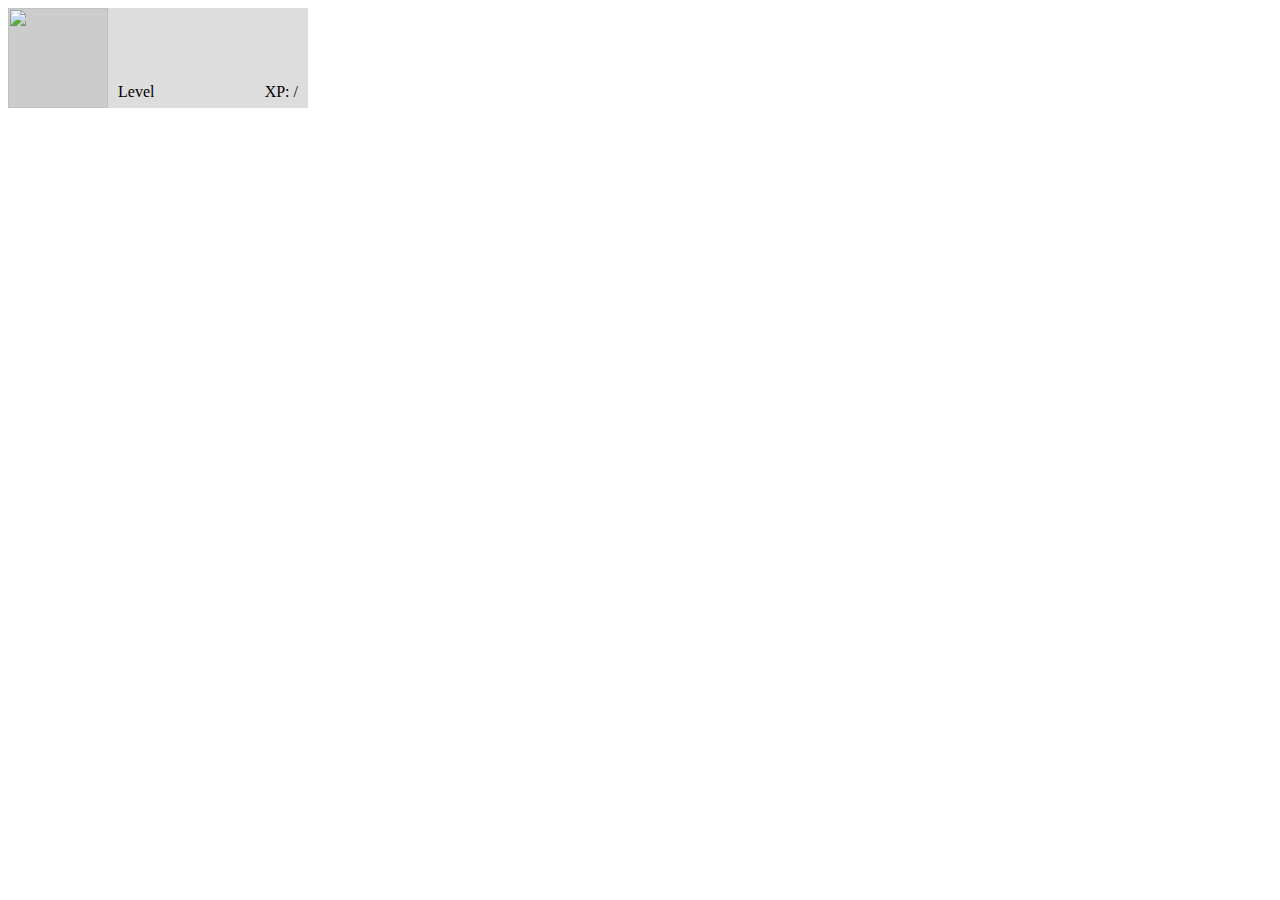
==== extension/popup.html @ 1175b47a "Icons in popup" ====
<!DOCTYPE html>
<head>
  <meta charset="utf-8">
  <link rel='stylesheet' type='text/css' href='css/stat_style.css'>
</head>
<body>
  <div class='stat_container'>
    <div class='icon_container'>
      <img src="">
    </div>
    <div class='data_container'>

      <div class='player_title'>
        <div class='pt'></div>
      </div>

      <div class='xp_container'>
        <div class='xp_bar_full'>
          <div class='xp_bar'>
          </div>
        </div>
      </div>

      <div class='level_details'>
        <div class='player_level'>
          Level <span class='pl'></span>
        </div>

        <div class='player_xp'>
          XP: <span class='cxp'></span>/<span class='mxp'></span>
        </div>
      </div>
    </div>
  </div>
  <script src="js/jquery.min.js"></script>
  <script src='js/game_actions.js'></script>
</body>
---- extension/css/stat_style.css ----
.stat_container {
  width: 300px;
  height: 100px;
}

.icon_container {
  width: 100px;
  height: 100px;
  display: block;
  float: left;
  background-color: #ccc;
}

.icon_container img {
  width: 100px;
  height: 100px;
}

.data_container {
  width: 200px;
  height: 100px;
  display: block;
  float: left;
  background-color: #ddd;
}

.player_title {
  width: 200px;
  height: 30px;
}

.pt {
  width: 100%;
  text-align: center;
  padding-top: 4px;
}

.xp_container {
  width: 200px;
  height: 40px;
}

.xp_bar_full {
  width: 190px;
  height: 30px;
}

.xp_bar {
  height: 30px;
  width: 0px;
}

.level_details {
  height: 30px;
  width: 200px;
}

.level_details div {
  text-align: center;
  margin: auto;
}

.player_level {
  float: left;
  padding-top: 5px;
  padding-left: 10px;
}

.player_xp {
  float: right;
  padding-top: 5px;
  padding-right: 10px;
}
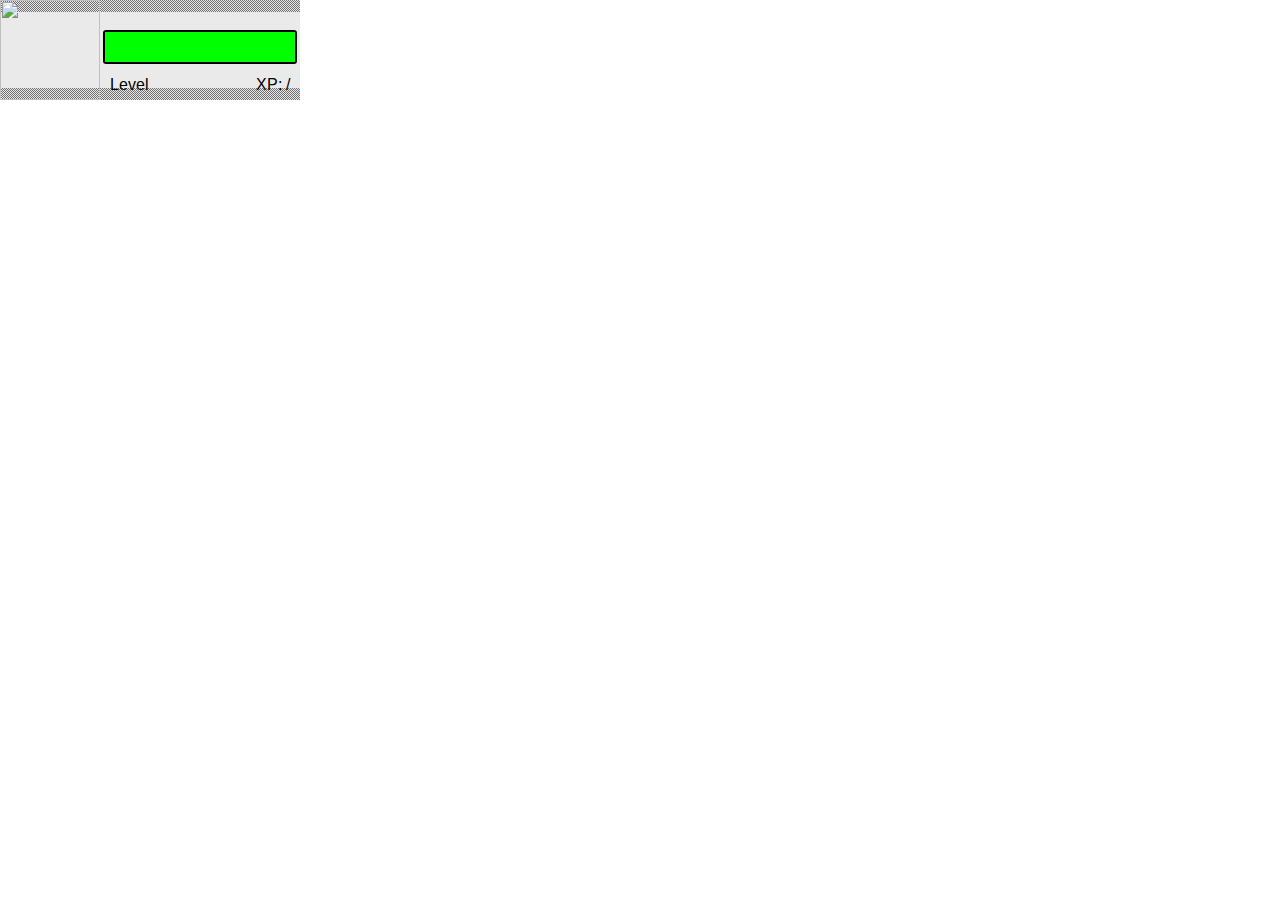
==== commit 00756ab6: "Aesthetic changes" ====
--- a/extension/popup.html
+++ b/extension/popup.html
@@ -1,12 +1,13 @@
 <!DOCTYPE html>
 <head>
-  <meta charset="utf-8">
+  <meta charset='utf-8'>
   <link rel='stylesheet' type='text/css' href='css/stat_style.css'>
+  <link href='http://fonts.googleapis.com/css?family=Arimo:700' rel='stylesheet' type='text/css'>
 </head>
 <body>
   <div class='stat_container'>
     <div class='icon_container'>
-      <img src="">
+      <img src=''>
     </div>
     <div class='data_container'>
 
@@ -32,6 +33,6 @@
       </div>
     </div>
   </div>
-  <script src="js/jquery.min.js"></script>
+  <script src='js/jquery.min.js'></script>
   <script src='js/game_actions.js'></script>
 </body>
--- a/extension/css/stat_style.css
+++ b/extension/css/stat_style.css
@@ -1,6 +1,12 @@
+body {
+  margin: 0;
+  font-family: Arimo;
+}
+
 .stat_container {
   width: 300px;
   height: 100px;
+  background-image: url('../popup_bg.png');
 }
 
 .icon_container {
@@ -8,7 +14,6 @@
   height: 100px;
   display: block;
   float: left;
-  background-color: #ccc;
 }
 
 .icon_container img {
@@ -21,7 +26,6 @@
   height: 100px;
   display: block;
   float: left;
-  background-color: #ddd;
 }
 
 .player_title {
@@ -43,11 +47,15 @@
 .xp_bar_full {
   width: 190px;
   height: 30px;
+  background-color: #f00;
+  margin: auto;
+  border: 2px solid black;
+  border-radius: 3px;
 }
 
 .xp_bar {
   height: 30px;
-  width: 0px;
+  background-color: #0f0;
 }
 
 .level_details {
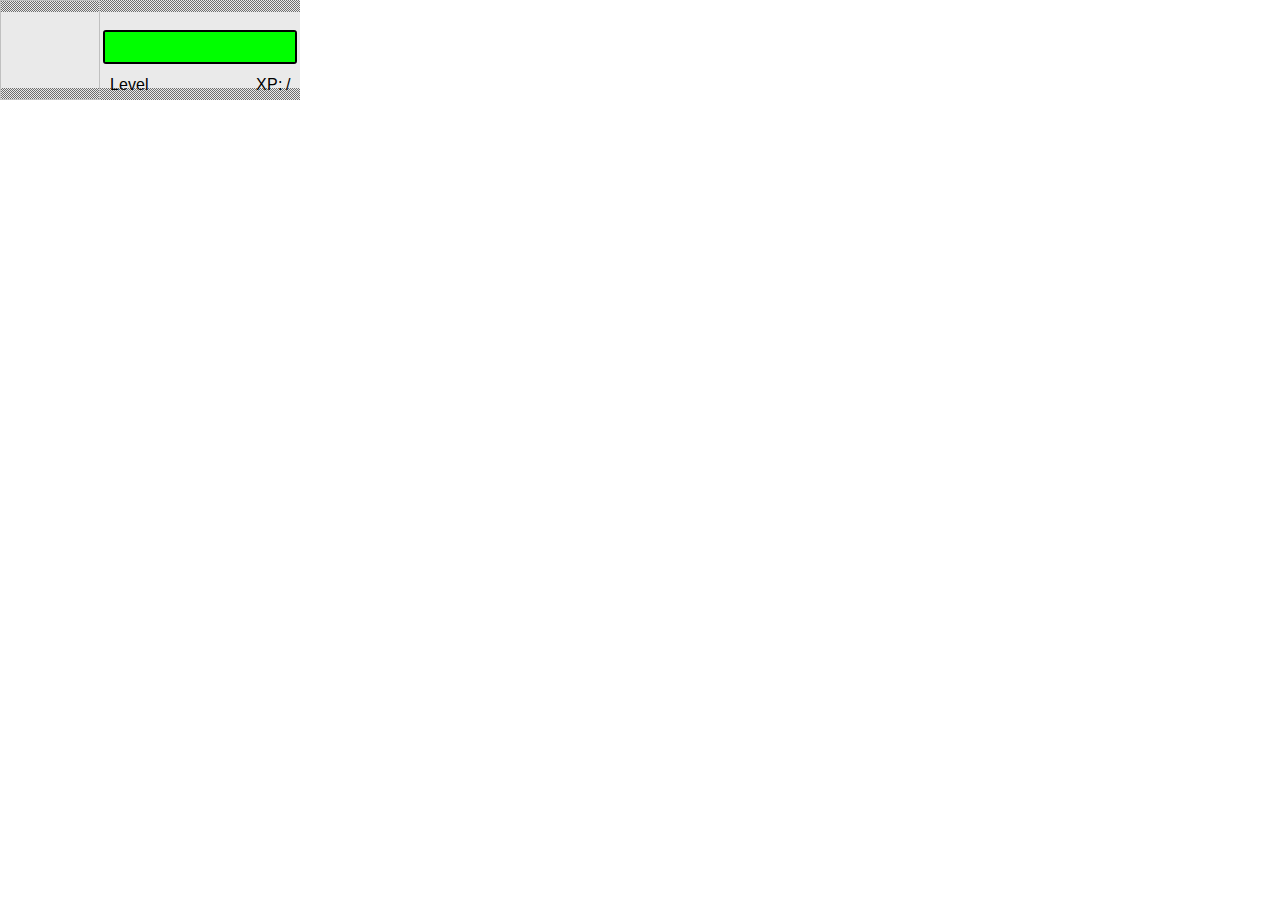
==== commit 235737ef: "Reworked level logic, added use cases" ====
--- a/extension/popup.html
+++ b/extension/popup.html
@@ -7,7 +7,7 @@
 <body>
   <div class='stat_container'>
     <div class='icon_container'>
-      <img src=''>
+      <img>
     </div>
     <div class='data_container'>
 
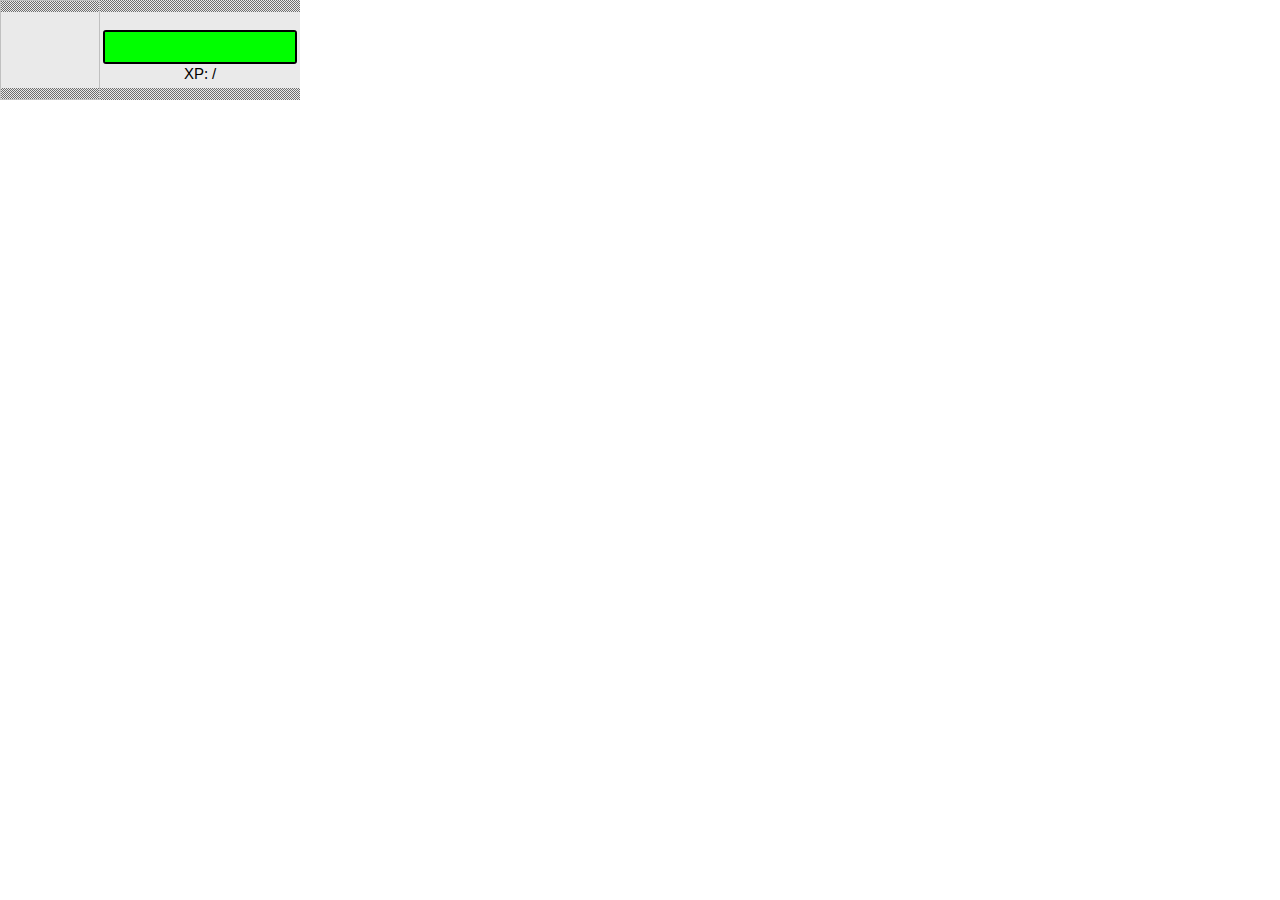
==== commit 44289bdb: "User stats in progress" ====
--- a/extension/popup.html
+++ b/extension/popup.html
@@ -23,16 +23,24 @@
       </div>
 
       <div class='level_details'>
-        <div class='player_level'>
-          Level <span class='pl'></span>
-        </div>
-
         <div class='player_xp'>
           XP: <span class='cxp'></span>/<span class='mxp'></span>
         </div>
       </div>
     </div>
   </div>
+  <div class='skill_container'>
+    <div class='lurks'>
+    </div>
+    <div class='knows'>
+    </div>
+    <div class='socs'>
+    </div>
+    <div class='creates'>
+    </div>
+
+  </div>
   <script src='js/jquery.min.js'></script>
   <script src='js/game_actions.js'></script>
+  <script src='js/konami_min.js'></script>
 </body>
--- a/extension/css/stat_style.css
+++ b/extension/css/stat_style.css
@@ -6,7 +6,14 @@
 .stat_container {
   width: 300px;
   height: 100px;
+  background-color: #eaeaea;
   background-image: url('../popup_bg.png');
+  background-repeat: no-repeat;
+}
+
+.skill_container {
+  width: 300px;
+  height: 200px;
 }
 
 .icon_container {
@@ -36,12 +43,12 @@
 .pt {
   width: 100%;
   text-align: center;
-  padding-top: 4px;
+  padding-top: 12px;
 }
 
 .xp_container {
   width: 200px;
-  height: 40px;
+  height: 35px;
 }
 
 .xp_bar_full {
@@ -68,14 +75,7 @@
   margin: auto;
 }
 
-.player_level {
-  float: left;
-  padding-top: 5px;
-  padding-left: 10px;
+.player_xp {
+  text-align: center;
+  font-size: 15px;
 }
-
-.player_xp {
-  float: right;
-  padding-top: 5px;
-  padding-right: 10px;
-}
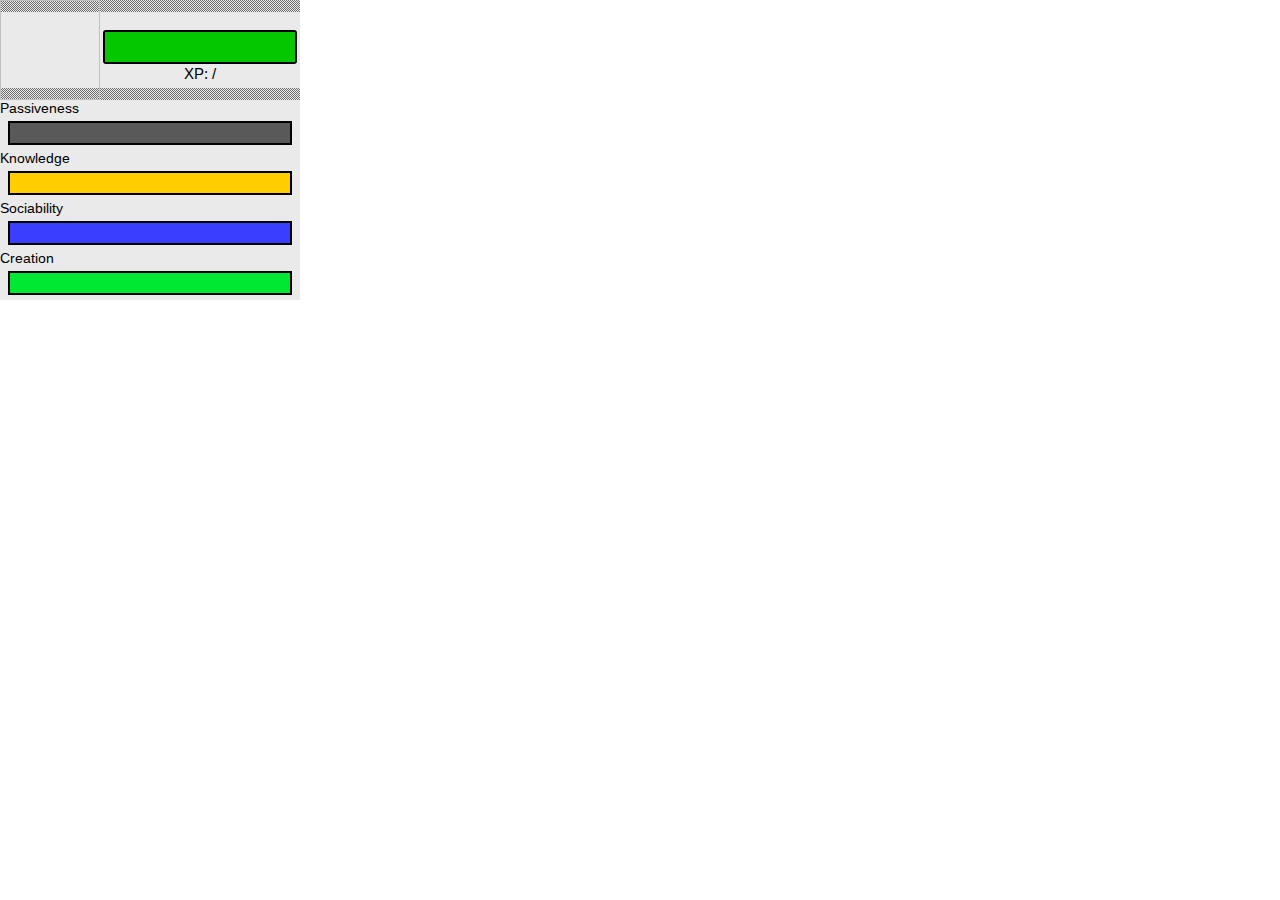
==== commit ed7af3d2: "User stats v1" ====
--- a/extension/popup.html
+++ b/extension/popup.html
@@ -30,13 +30,33 @@
     </div>
   </div>
   <div class='skill_container'>
-    <div class='lurks'>
+    <div class='lurks skill'>
+      Passiveness
+      <div class='lurkbar-bg statbar'>
+        <div class='lurkbar'>
+        </div>
+      </div>
     </div>
-    <div class='knows'>
+    <div class='knows skill'>
+      Knowledge
+      <div class='knobar-bg statbar'>
+        <div class='knobar'>
+        </div>
+      </div>
     </div>
-    <div class='socs'>
+    <div class='socs skill'>
+      Sociability
+      <div class='socbar-bg statbar'>
+        <div class='socbar'>
+        </div>
+      </div>
     </div>
-    <div class='creates'>
+    <div class='creates skill'>
+      Creation
+      <div class='crebar-bg statbar'>
+        <div class='crebar'>
+        </div>
+      </div>
     </div>
 
   </div>
--- a/extension/css/stat_style.css
+++ b/extension/css/stat_style.css
@@ -54,7 +54,7 @@
 .xp_bar_full {
   width: 190px;
   height: 30px;
-  background-color: #f00;
+  background-color: #7E000F;
   margin: auto;
   border: 2px solid black;
   border-radius: 3px;
@@ -62,7 +62,7 @@
 
 .xp_bar {
   height: 30px;
-  background-color: #0f0;
+  background-color: #04C700;
 }
 
 .level_details {
@@ -79,3 +79,40 @@
   text-align: center;
   font-size: 15px;
 }
+
+.skill_container {
+  background-color: #eaeaea;
+}
+
+.skill {
+  font-size: 14px;
+  color: black;
+}
+
+.statbar {
+  margin: 5px auto;
+  height: 20px;
+  width: 280px;
+  background-color: #7E000F;
+  border: 2px solid black;
+}
+
+.lurkbar {
+  height: 100%;
+  background-color: #595959;
+}
+
+.knobar {
+  height: 100%;
+  background-color: #FFCD00;
+}
+
+.socbar {
+  height: 100%;
+  background-color: #3A3FFF;
+}
+
+.crebar {
+  height: 100%;
+  background-color: #00E831;
+}
